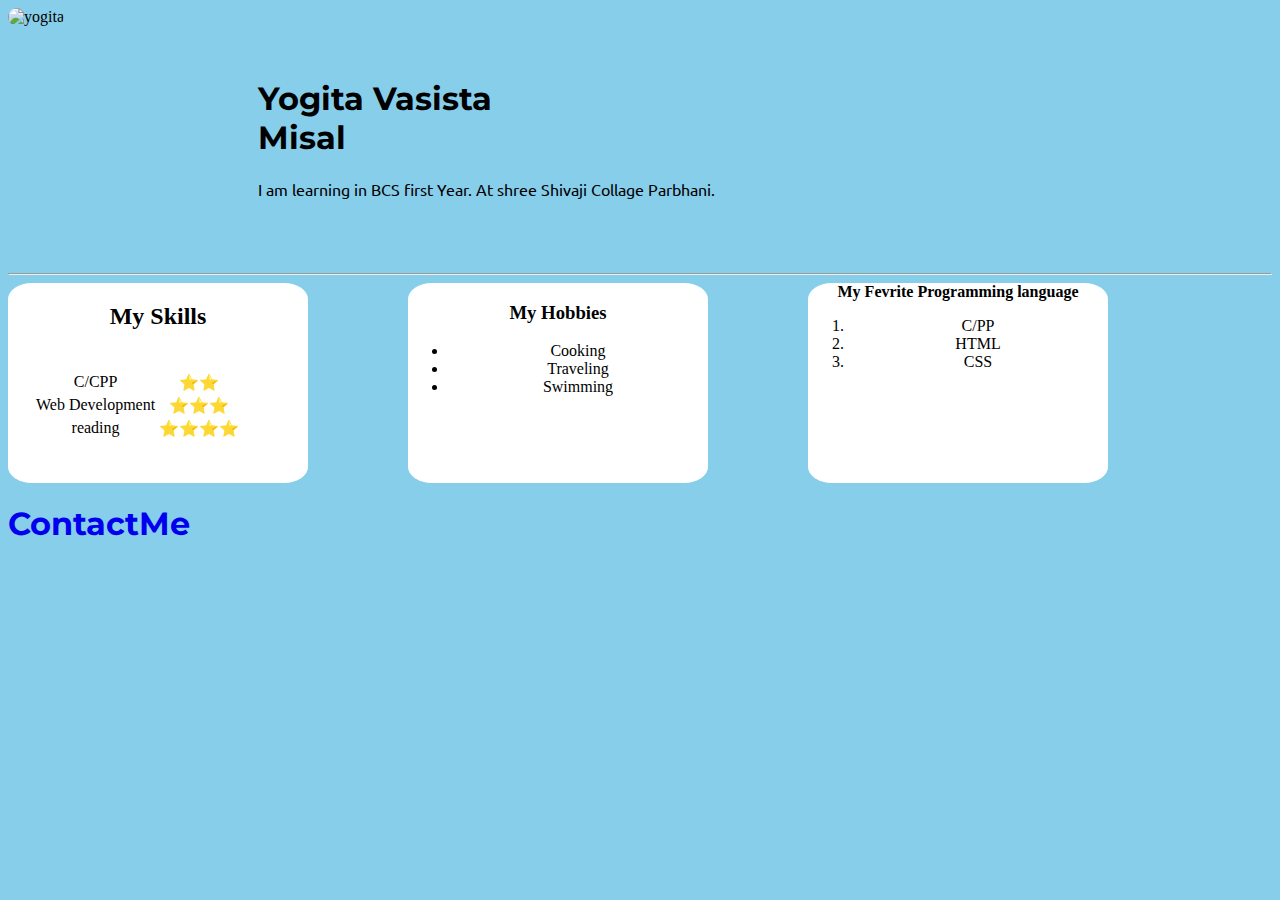
==== index.html @ e6707771 "Add files via upload" ====
<!DOCTYPE html>
<html lang="en">
<head>
    <meta charset="UTF-8">
    <title>YOGITA</title>
    <!-- css -->
    <link rel="stylesheet" href="style.css">
    <!-- fonts -->
    <link rel="preconnect" href="https://fonts.googleapis.com">
<link rel="preconnect" href="https://fonts.gstatic.com" crossorigin>
<link href="https://fonts.googleapis.com/css2?family=Montserrat:wght@100&family=Ubuntu:wght@300&display=swap" rel="stylesheet">
<link rel="Icon" href="img/y.jfif">
</head>
<body>
   <div class="div1">
     <img src="img/y.jfif" alt="yogita">
   </div>
   <div class="div2">
       <h1>Yogita Vasista Misal</h1>
       <p> I am learning in BCS first Year. At shree Shivaji Collage Parbhani.</p>
   </div>
     <hr class="h1">
   <div class="div3">
   <h2>My Skills</h2>
      <table>
          <tr>
            <td>C/CPP</td>
            <td>⭐⭐</td>
          </tr>
          <tr>
            <td>Web Development</td>
            <td>⭐⭐⭐</td>
          </tr>
        <tr>
            <td>reading</td>
            <td>⭐⭐⭐⭐</td>
        </tr>
       </table>
    </div>
    <div class="div4">
      <h3>My Hobbies</h3>
        <ul>
           <li>Cooking</li>
           <li>Traveling</li>
           <li>Swimming</li>
       </ul>
  </div>
  <div class="div5">
    <h4>My Fevrite Programming language</h4>
     <ol>
        <li>C/PP</li>
        <li>HTML</li>
        <li>CSS</li>
     </ol><br>
    </div>
     <a href="contactt.html"><h1>ContactMe</h1></a>
</body>
</html>
---- style.css ----
img{
    height: 210px;
    width: 200px;
    border-radius: 100px;
}
body{
    background-color: skyblue;
}
a{
    text-decoration: none;
}
h1{
    width: 300px;
    border-radius: 100px;
    font-family:  'Montserrat', sans-serif;;
}
h4{
    margin: 0;
}
table{
    position: relative;
    padding-left: 25px;
    padding-top: 20px;
}
p{
    font-size: 16px;
    font-family: 'Ubuntu', sans-serif;

}
/* image profile */
.div1{
    height: 200px;
    width: 200px;
    position: absolute;
}
/* para */
.div2{
    padding-left:250px;
    padding-top: 50px;
    padding-bottom: 50px;
}
/* My Skills */
.div3{
    height: 200px;
    width: 300px;
    background-color: white;
    position: absolute;
    border-radius: 8%;
    text-align: center;
}
/* My Hobbies */
.div4{
    height: 200px;
    width: 300px;
    background-color: white;
    margin-left: 400px;
    position: absolute;
    border-radius: 8%;
    text-align: center;
}
/* Fev programming lang */
.div5{
    height: 200px;
    width: 300px;
    background-color: white;
    margin-left: 800px;
    border-radius: 8%;
    text-align: center;
}
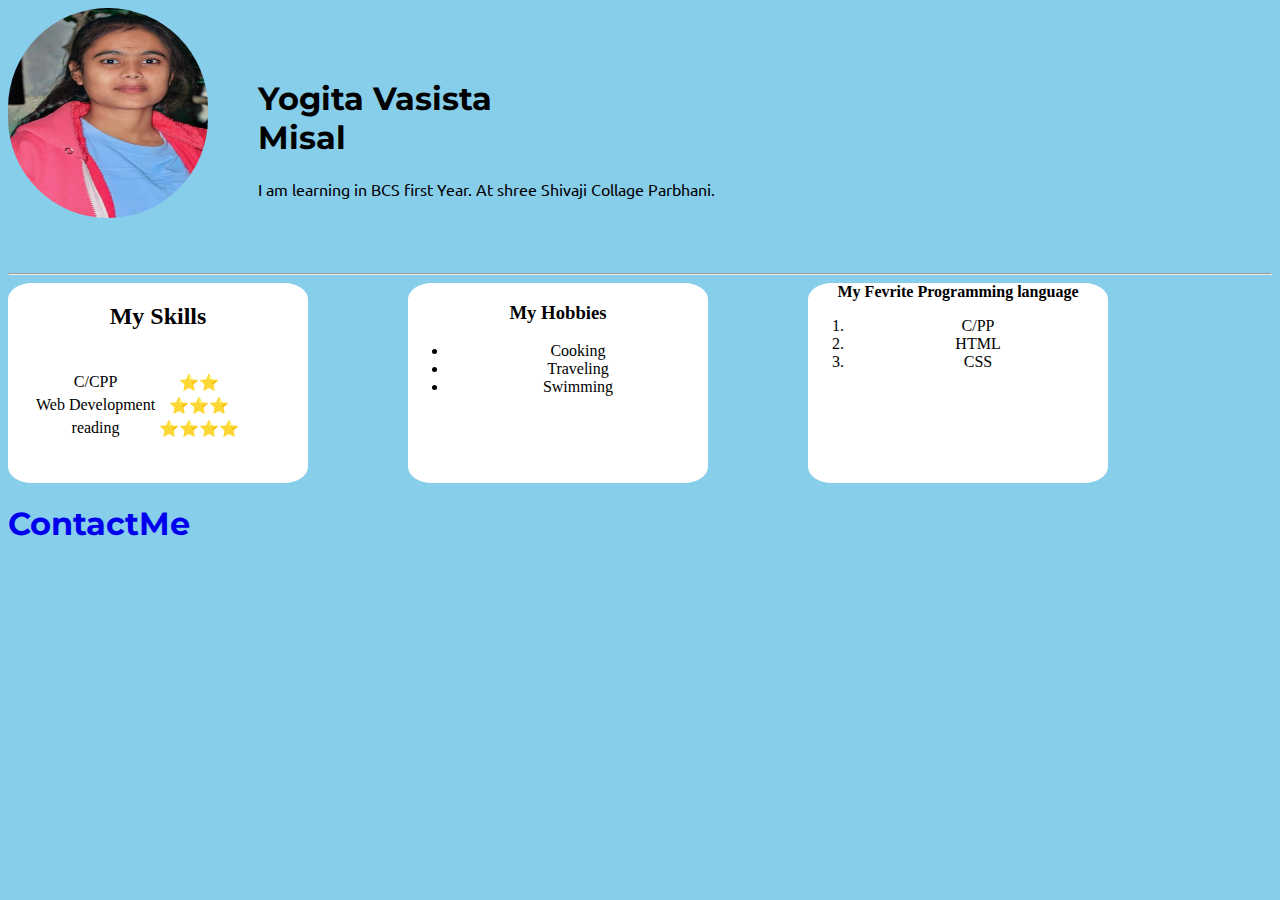
==== commit d6eb4751: "Update index.html" ====
--- a/index.html
+++ b/index.html
@@ -9,11 +9,11 @@
     <link rel="preconnect" href="https://fonts.googleapis.com">
 <link rel="preconnect" href="https://fonts.gstatic.com" crossorigin>
 <link href="https://fonts.googleapis.com/css2?family=Montserrat:wght@100&family=Ubuntu:wght@300&display=swap" rel="stylesheet">
-<link rel="Icon" href="img/y.jfif">
+<link rel="Icon" href="y.jfif">
 </head>
 <body>
    <div class="div1">
-     <img src="img/y.jfif" alt="yogita">
+     <img src="y.jfif" alt="yogita">
    </div>
    <div class="div2">
        <h1>Yogita Vasista Misal</h1>
@@ -55,4 +55,4 @@
     </div>
      <a href="contactt.html"><h1>ContactMe</h1></a>
 </body>
-</html>+</html>
